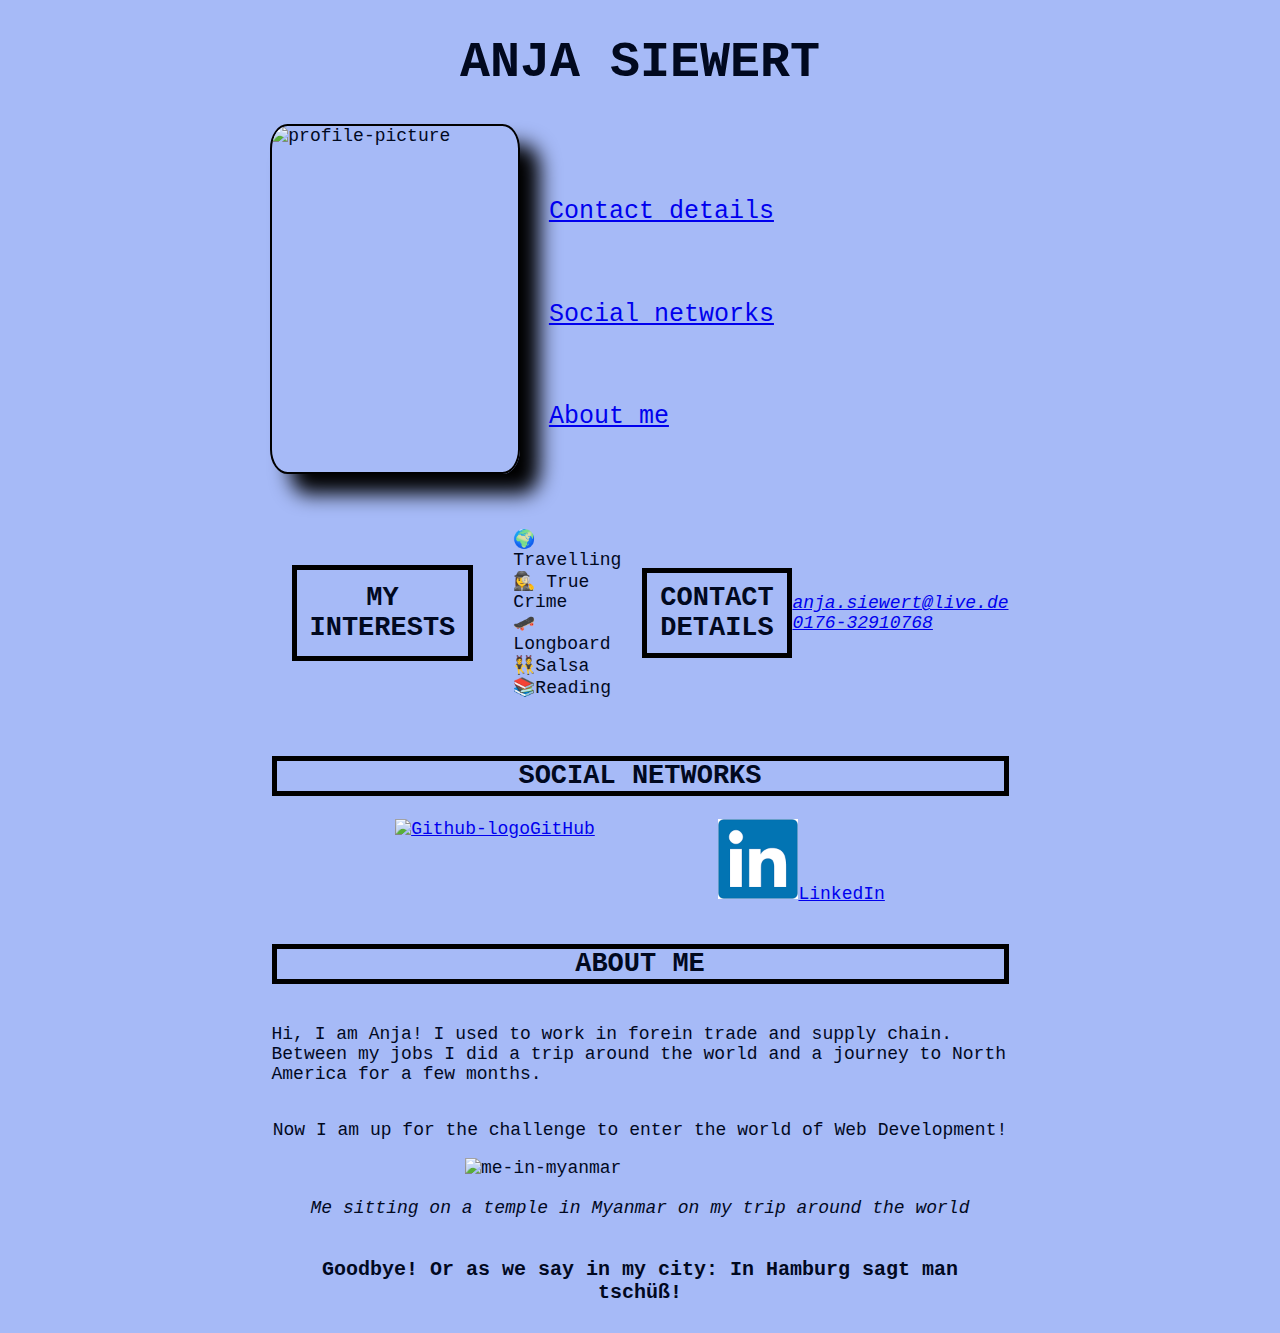
==== index.html @ f1f69c88 "add address html" ====
<!DOCTYPE html>
<html lang="en">
  <head>
    <meta charset="UTF-8" />
    <meta http-equiv="X-UA-Compatible" content="IE=edge" />
    <meta name="viewport" content="width=device-width, initial-scale=1.0" />
    <link rel="stylesheet" href="css/styles.css" />
    <title>Document</title>
  </head>
  <body>
    <header>
      <h1>Anja Siewert</h1>
      <section class="first-section">
        <img
          class="profile-picture"
          src="images/4N8A6015.jpg"
          alt="profile-picture"
          width="150px"
        />
        <nav class="nav-link">
          <a href="#contacts">Contact details</a>
          <a href="#about-me">Social networks</a>
          <a href="#socials">About me</a>
        </nav>
      </section>
    </header>
    <main>
      <fieldset class="fieldset-interests">
        <h2 class="h2-my-interests">My interests</h2>
        <ul class="interest-list">
          <li class="travelling">Travelling</li>
          <li class="true-crime">True Crime</li>
          <li class="longboard">Longboard</li>
          <li class="salsa">Salsa</li>
          <li class="reading">Reading</li>
        </ul>
        <h2 class="h2-contact-details">Contact details</h2>
        <address class="section-contact" id="contacts">
          <a href="mailto:anja.siewert@live.de">anja.siewert@live.de</a>
          <a href="tel:+4917632910768">0176-32910768</a>
        </address>
      </fieldset>
      <fieldset class="fieldset-links">
        <h2 class="h2-socials">Social Networks</h2>
        <a href="https://github.com/AnjaSiewert"
          >
          <section id="socials"class="section-socials">
          <img
            src="https://github.githubassets.com/images/modules/logos_page/GitHub-Mark.png"
            alt="Github-logo"
            width="80px"
          />GitHub</a
        >
        <a href="https://de.linkedin.com/in/anja-siewert-42975118a"
          ><img
            src="[data-uri]"
            alt="LinkedIN-logo"
            width="80px"
          />LinkedIn</a
        >
      </section>
      </fieldset>
      <fieldset class="fieldset-aboutme" id="about-me">
        <h2 class="h2-aboutme">About me</h2>
        <p>
          Hi, I am Anja! I used to work in forein trade and supply chain.
          Between my jobs I did a trip around the world and a journey to North
          America for a few months.
        </p>
        <p>
          Now I am up for the challenge to enter the world of Web Development!
        </p>
        <img
          id="me-in-myanmar"
          src="images/ORG_DSC01851.JPG"
          width="350px"
          alt="me-in-myanmar"
        />
        <br />
        <em>Me sitting on a temple in Myanmar on my trip around the world</em>
      </fieldset>
    </main>
    <footer>
      <strong
        >Goodbye! Or as we say in my city: In Hamburg sagt man tschüß!
      </strong>
    </footer>
  </body>
</html>
---- css/styles.css ----
* {
  box-sizing: border-box;
}

body {
  font-family: Optima, monospace;
  background-color: rgb(166, 186, 247);
  margin: auto;
  font-size: 18px;
  font-weight: normal;
  color: rgb(1, 9, 31);
  width: 60%;
}

h1 {
  text-align: center;
  font-size: 50px;
  text-transform: uppercase;
}
.first-section {
  display: flex;
  justify-content: space-around;
}

.profile-picture {
  width: 250px;
  height: 350px;
  border: 2px solid black;
  border-radius: 7%;
  box-shadow: 20px 20px 20px black;
  margin-bottom: 30px;
}

.profile-picture:hover {
  border: 5px solid black;
}

.nav-link {
  font-size: 25px;
  display: flex;
  flex-direction: column;
  justify-content: space-evenly;
  width: 60%;
}

.travelling:before {
  content: "🌍";
}

.true-crime:before {
  content: "🕵️‍♀️ ";
}

.longboard:before {
  content: "🛹";
}

.salsa:before {
  content: "👯";
}

.reading:before {
  content: "📚";
}
.interest-list {
  list-style: none;
  display: flex;
  flex-direction: column;
  align-items: flex-start;
  width: 35%;
}

h2 {
  _text-transform: uppercase;
  _border: 5px solid black;
}

footer {
  margin: 20px;
  font-size: 20px;
  text-align: center;
}

.description {
  margin-left: 40px;
}

.fieldset-interests {
  border: none;
  display: flex;
  align-items: center;
}
.p-contact {
  margin-left: 10px;
}

.section-socials {
  display: flex;
  justify-content: space-evenly;
}

.h2-socials {
  display: flex;
  justify-content: center;
  text-transform: uppercase;
  border: 5px solid black;
}

.fieldset-links {
  border: none;
}

.h2-my-interests {
  text-transform: uppercase;
  border: 5px solid black;
  text-align: center;
  margin-left: 20px;
  padding: 13px;
}

.h2-contact-details {
  text-transform: uppercase;
  border: 5px solid black;
  text-align: center;
  margin-left: 20px;
  padding: 10px;
}

.fieldset-aboutme {
  display: flex;
  flex-direction: column;
  align-items: center;
  border: none;
  padding-bottom: 20px;
}

.h2-aboutme {
  display: flex;
  justify-content: center;
  text-transform: uppercase;
  border: 5px solid black;
  width: 100%;
}

.p-contact {
  text-align: center;
}
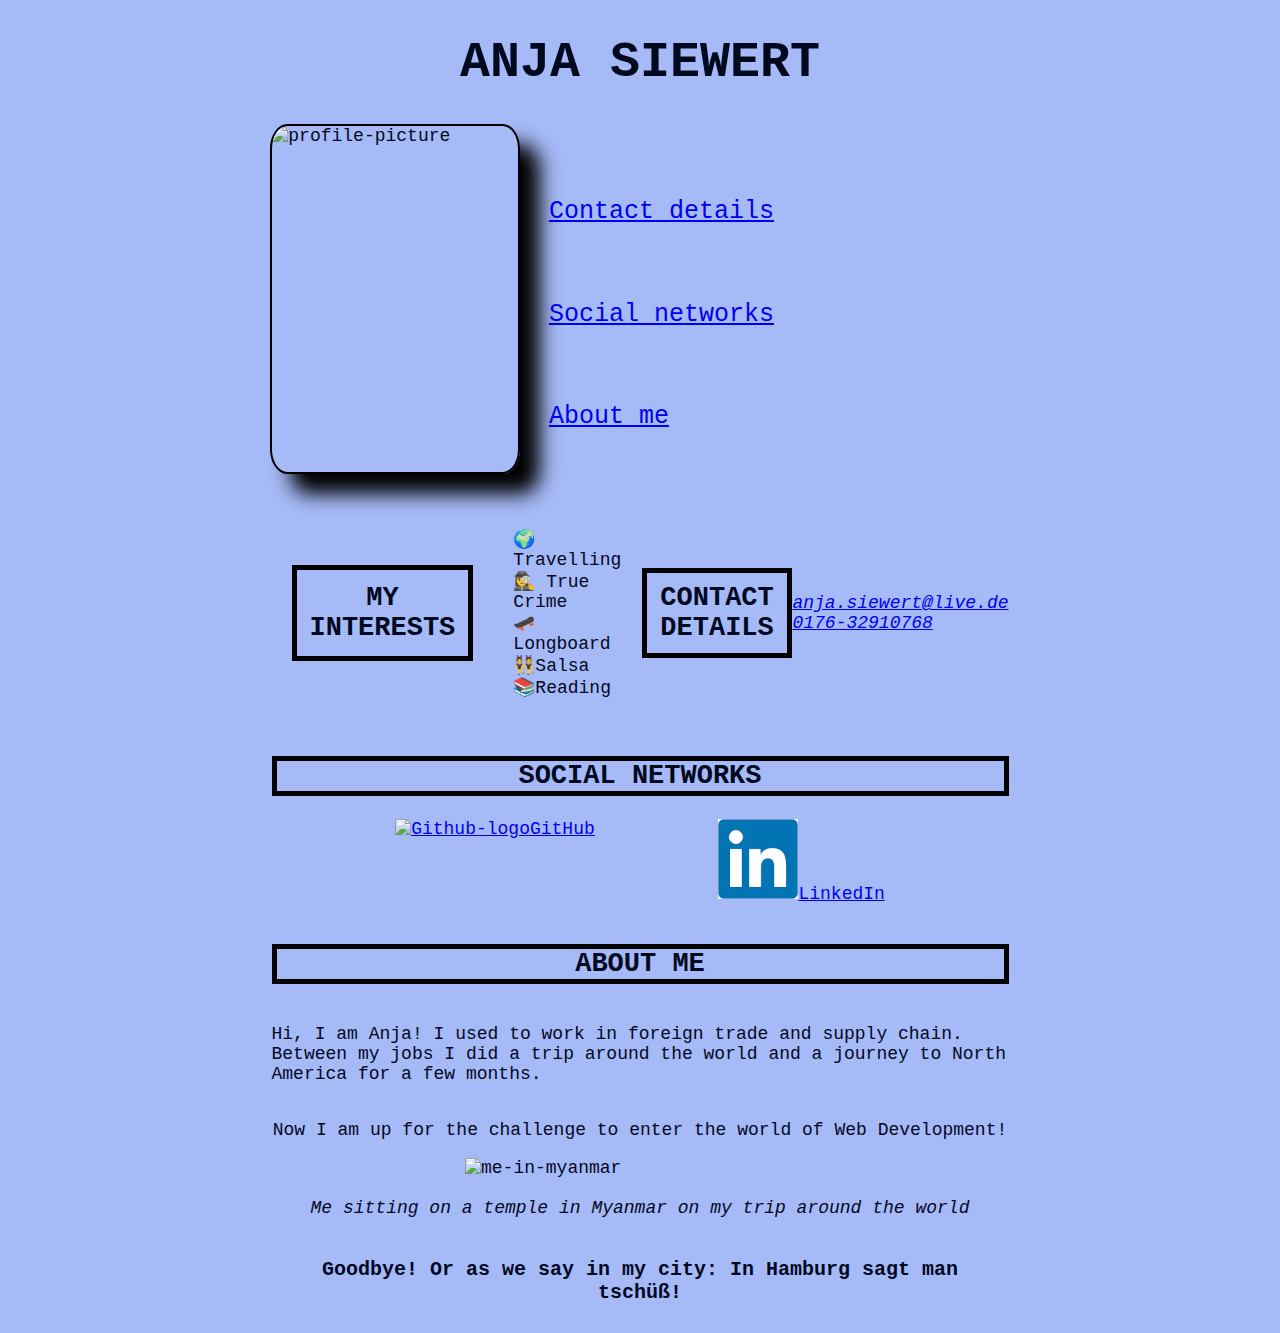
==== commit f2e01604: "fix typo" ====
--- a/index.html
+++ b/index.html
@@ -63,7 +63,7 @@
       <fieldset class="fieldset-aboutme" id="about-me">
         <h2 class="h2-aboutme">About me</h2>
         <p>
-          Hi, I am Anja! I used to work in forein trade and supply chain.
+          Hi, I am Anja! I used to work in foreign trade and supply chain.
           Between my jobs I did a trip around the world and a journey to North
           America for a few months.
         </p>
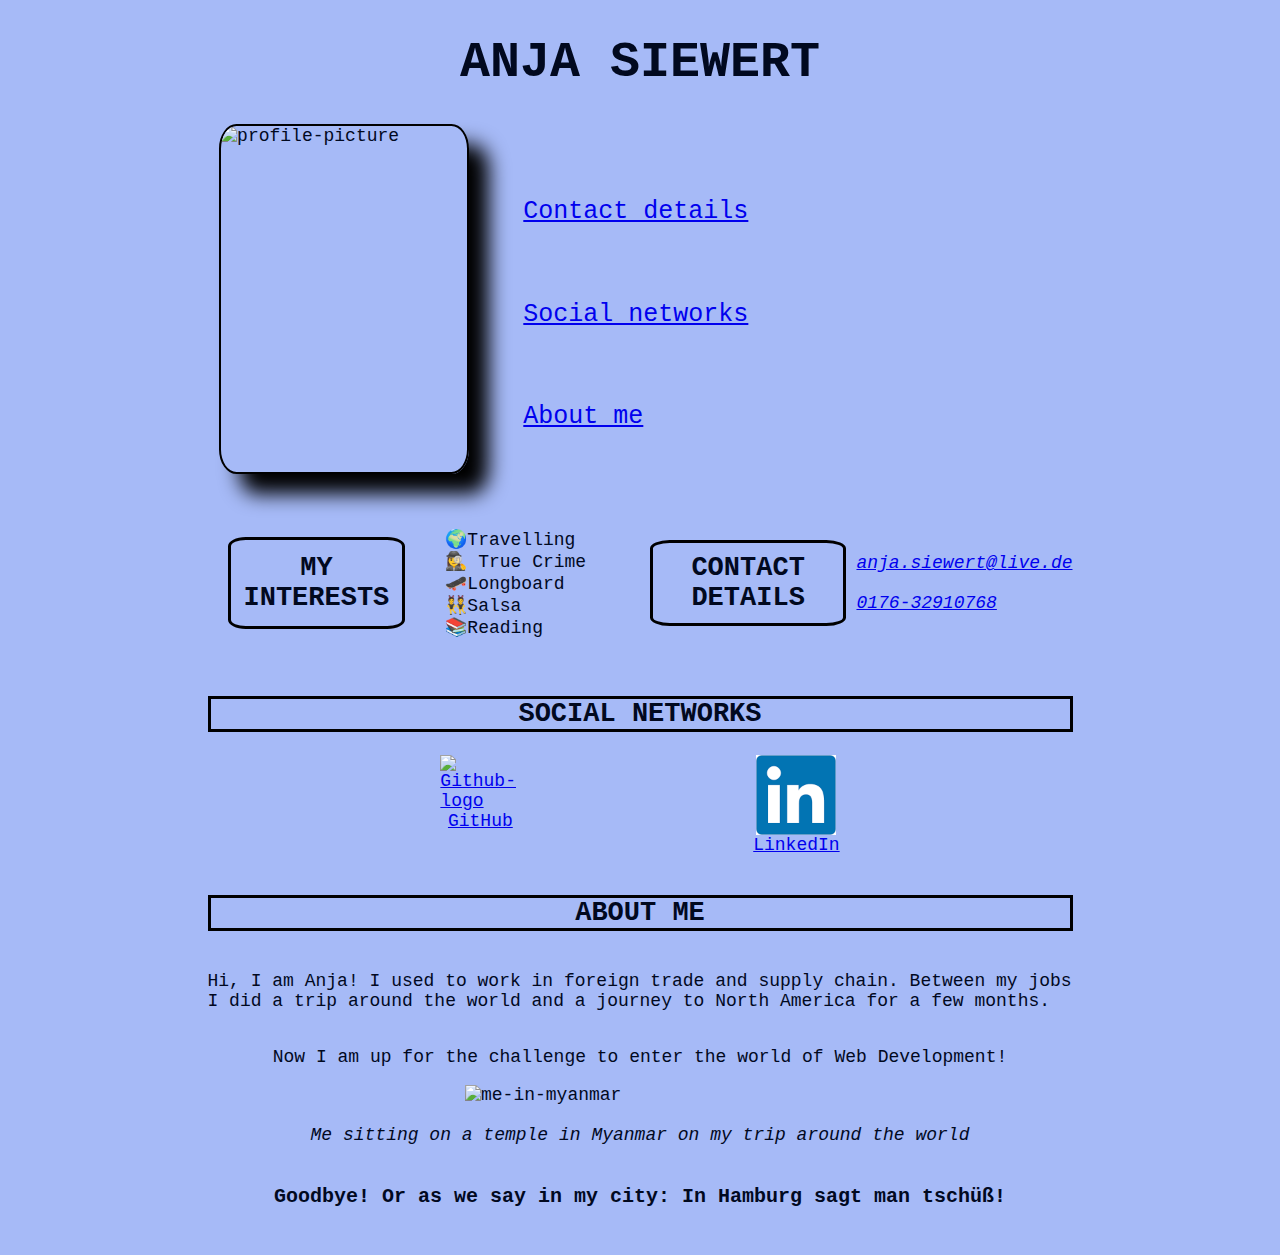
==== commit 1128a6d1: "add flex socials" ====
--- a/index.html
+++ b/index.html
@@ -36,13 +36,13 @@
         </ul>
         <h2 class="h2-contact-details">Contact details</h2>
         <address class="section-contact" id="contacts">
-          <a href="mailto:anja.siewert@live.de">anja.siewert@live.de</a>
+          <a href="mailto:anja.siewert@live.de">anja.siewert@live.de</a> <br>
           <a href="tel:+4917632910768">0176-32910768</a>
         </address>
       </fieldset>
       <fieldset class="fieldset-links">
         <h2 class="h2-socials">Social Networks</h2>
-        <a href="https://github.com/AnjaSiewert"
+        <a class="a-socials" href="https://github.com/AnjaSiewert"
           >
           <section id="socials"class="section-socials">
           <img
@@ -51,7 +51,7 @@
             width="80px"
           />GitHub</a
         >
-        <a href="https://de.linkedin.com/in/anja-siewert-42975118a"
+        <a class="a-socials" href="https://de.linkedin.com/in/anja-siewert-42975118a"
           ><img
             src="[data-uri]"
             alt="LinkedIN-logo"
--- a/css/styles.css
+++ b/css/styles.css
@@ -9,7 +9,7 @@
   font-size: 18px;
   font-weight: normal;
   color: rgb(1, 9, 31);
-  width: 60%;
+  width: 70%;
 }
 
 h1 {
@@ -70,11 +70,6 @@
   width: 35%;
 }
 
-h2 {
-  _text-transform: uppercase;
-  _border: 5px solid black;
-}
-
 footer {
   margin: 20px;
   font-size: 20px;
@@ -103,7 +98,7 @@
   display: flex;
   justify-content: center;
   text-transform: uppercase;
-  border: 5px solid black;
+  border: 3px solid black;
 }
 
 .fieldset-links {
@@ -112,18 +107,21 @@
 
 .h2-my-interests {
   text-transform: uppercase;
-  border: 5px solid black;
+  border: 3px solid black;
   text-align: center;
   margin-left: 20px;
   padding: 13px;
+  border-radius: 10%;
 }
 
 .h2-contact-details {
   text-transform: uppercase;
-  border: 5px solid black;
+  border: 3px solid black;
   text-align: center;
   margin-left: 20px;
+  margin-right: 10px;
   padding: 10px;
+  border-radius: 10%;
 }
 
 .fieldset-aboutme {
@@ -138,10 +136,18 @@
   display: flex;
   justify-content: center;
   text-transform: uppercase;
-  border: 5px solid black;
+  border: 3px solid black;
   width: 100%;
 }
 
-.p-contact {
-  text-align: center;
+.section-contact {
+  display: flex;
+  flex-direction: column;
+  align-items: flex-start;
 }
+
+.a-socials {
+  display: flex;
+  flex-direction: column;
+  align-items: center;
+}
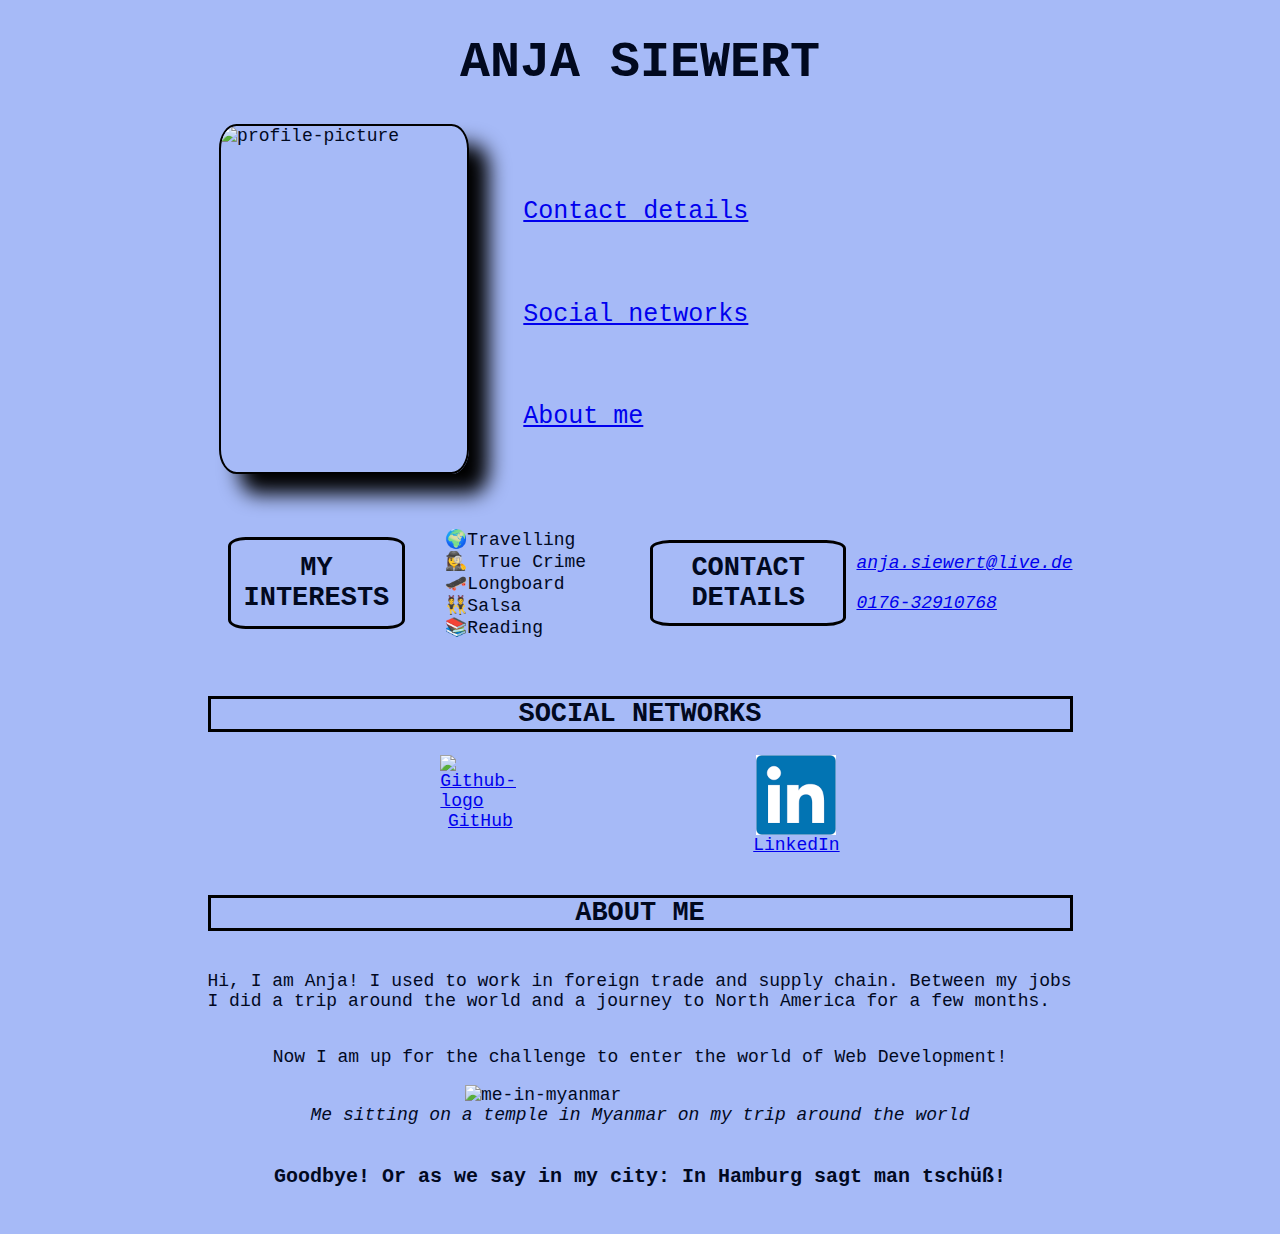
==== commit 4a41d6ff: "delete br" ====
--- a/index.html
+++ b/index.html
@@ -76,7 +76,6 @@
           width="350px"
           alt="me-in-myanmar"
         />
-        <br />
         <em>Me sitting on a temple in Myanmar on my trip around the world</em>
       </fieldset>
     </main>
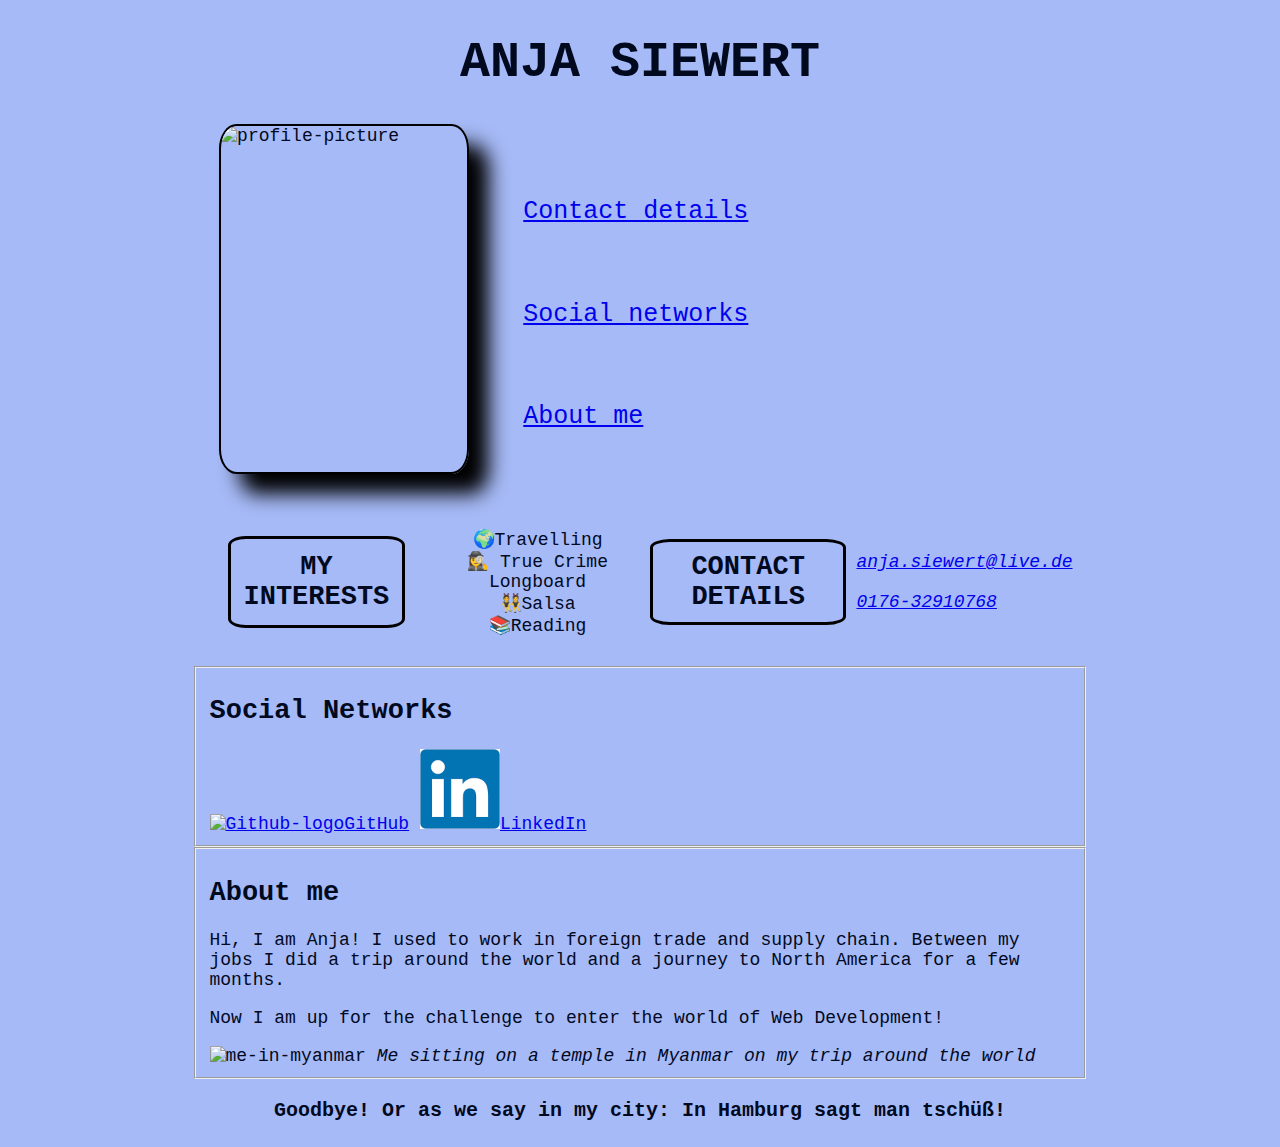
==== commit 43fe33fe: "add BEM" ====
--- a/index.html
+++ b/index.html
@@ -10,14 +10,14 @@
   <body>
     <header>
       <h1>Anja Siewert</h1>
-      <section class="first-section">
+      <section class="header">
         <img
-          class="profile-picture"
+          class="header__profile-picture"
           src="images/4N8A6015.jpg"
           alt="profile-picture"
           width="150px"
         />
-        <nav class="nav-link">
+        <nav class="header__nav-link">
           <a href="#contacts">Contact details</a>
           <a href="#about-me">Social networks</a>
           <a href="#socials">About me</a>
@@ -25,33 +25,33 @@
       </section>
     </header>
     <main>
-      <fieldset class="fieldset-interests">
-        <h2 class="h2-my-interests">My interests</h2>
-        <ul class="interest-list">
-          <li class="travelling">Travelling</li>
-          <li class="true-crime">True Crime</li>
-          <li class="longboard">Longboard</li>
-          <li class="salsa">Salsa</li>
-          <li class="reading">Reading</li>
+      <fieldset class="interests">
+        <h2 class="interests__header">My interests</h2>
+        <ul class="interests__list">
+          <li class="interests__travelling">Travelling</li>
+          <li class="interests__true-crime">True Crime</li>
+          <li class="interests__longboard">Longboard</li>
+          <li class="interests__salsa">Salsa</li>
+          <li class="interests__reading">Reading</li>
         </ul>
-        <h2 class="h2-contact-details">Contact details</h2>
-        <address class="section-contact" id="contacts">
-          <a href="mailto:anja.siewert@live.de">anja.siewert@live.de</a> <br>
-          <a href="tel:+4917632910768">0176-32910768</a>
+        <h2 class="contacts__header">Contact details</h2>
+        <address class="contacts__section" id="contacts">
+          <a class="contacts__mail" href="mailto:anja.siewert@live.de">anja.siewert@live.de</a> <br>
+          <a class="contacts__phone" href="tel:+4917632910768">0176-32910768</a>
         </address>
       </fieldset>
-      <fieldset class="fieldset-links">
-        <h2 class="h2-socials">Social Networks</h2>
-        <a class="a-socials" href="https://github.com/AnjaSiewert"
+      <fieldset class="socials">
+        <h2 class="socials__header">Social Networks</h2>
+        <a class="socials__link" href="https://github.com/AnjaSiewert"
           >
-          <section id="socials"class="section-socials">
+          <section id="socials"class="socials__section">
           <img
             src="https://github.githubassets.com/images/modules/logos_page/GitHub-Mark.png"
             alt="Github-logo"
             width="80px"
           />GitHub</a
         >
-        <a class="a-socials" href="https://de.linkedin.com/in/anja-siewert-42975118a"
+        <a class="socials__link" href="https://de.linkedin.com/in/anja-siewert-42975118a"
           ><img
             src="[data-uri]"
             alt="LinkedIN-logo"
@@ -60,8 +60,8 @@
         >
       </section>
       </fieldset>
-      <fieldset class="fieldset-aboutme" id="about-me">
-        <h2 class="h2-aboutme">About me</h2>
+      <fieldset class="aboutme" id="about-me">
+        <h2 class="aboutme__header">About me</h2>
         <p>
           Hi, I am Anja! I used to work in foreign trade and supply chain.
           Between my jobs I did a trip around the world and a journey to North
--- a/css/styles.css
+++ b/css/styles.css
@@ -17,12 +17,12 @@
   font-size: 50px;
   text-transform: uppercase;
 }
-.first-section {
+.header {
   display: flex;
   justify-content: space-around;
 }
 
-.profile-picture {
+.header__profile-picture {
   width: 250px;
   height: 350px;
   border: 2px solid black;
@@ -31,11 +31,11 @@
   margin-bottom: 30px;
 }
 
-.profile-picture:hover {
+.header__profile-picture:hover {
   border: 5px solid black;
 }
 
-.nav-link {
+.header__nav-link {
   font-size: 25px;
   display: flex;
   flex-direction: column;
@@ -43,30 +43,30 @@
   width: 60%;
 }
 
-.travelling:before {
+.interests__travelling:before {
   content: "🌍";
 }
 
-.true-crime:before {
+.interests__true-crime:before {
   content: "🕵️‍♀️ ";
 }
 
-.longboard:before {
+.interests__:before {
   content: "🛹";
 }
 
-.salsa:before {
+.interests__salsa:before {
   content: "👯";
 }
 
-.reading:before {
+.interests__reading:before {
   content: "📚";
 }
-.interest-list {
+.interests__list {
   list-style: none;
   display: flex;
   flex-direction: column;
-  align-items: flex-start;
+  align-items: center;
   width: 35%;
 }
 
@@ -80,7 +80,7 @@
   margin-left: 40px;
 }
 
-.fieldset-interests {
+.interests {
   border: none;
   display: flex;
   align-items: center;
@@ -105,7 +105,7 @@
   border: none;
 }
 
-.h2-my-interests {
+.interests__header {
   text-transform: uppercase;
   border: 3px solid black;
   text-align: center;
@@ -114,7 +114,7 @@
   border-radius: 10%;
 }
 
-.h2-contact-details {
+.contacts__header {
   text-transform: uppercase;
   border: 3px solid black;
   text-align: center;
@@ -140,7 +140,7 @@
   width: 100%;
 }
 
-.section-contact {
+.contacts__section {
   display: flex;
   flex-direction: column;
   align-items: flex-start;
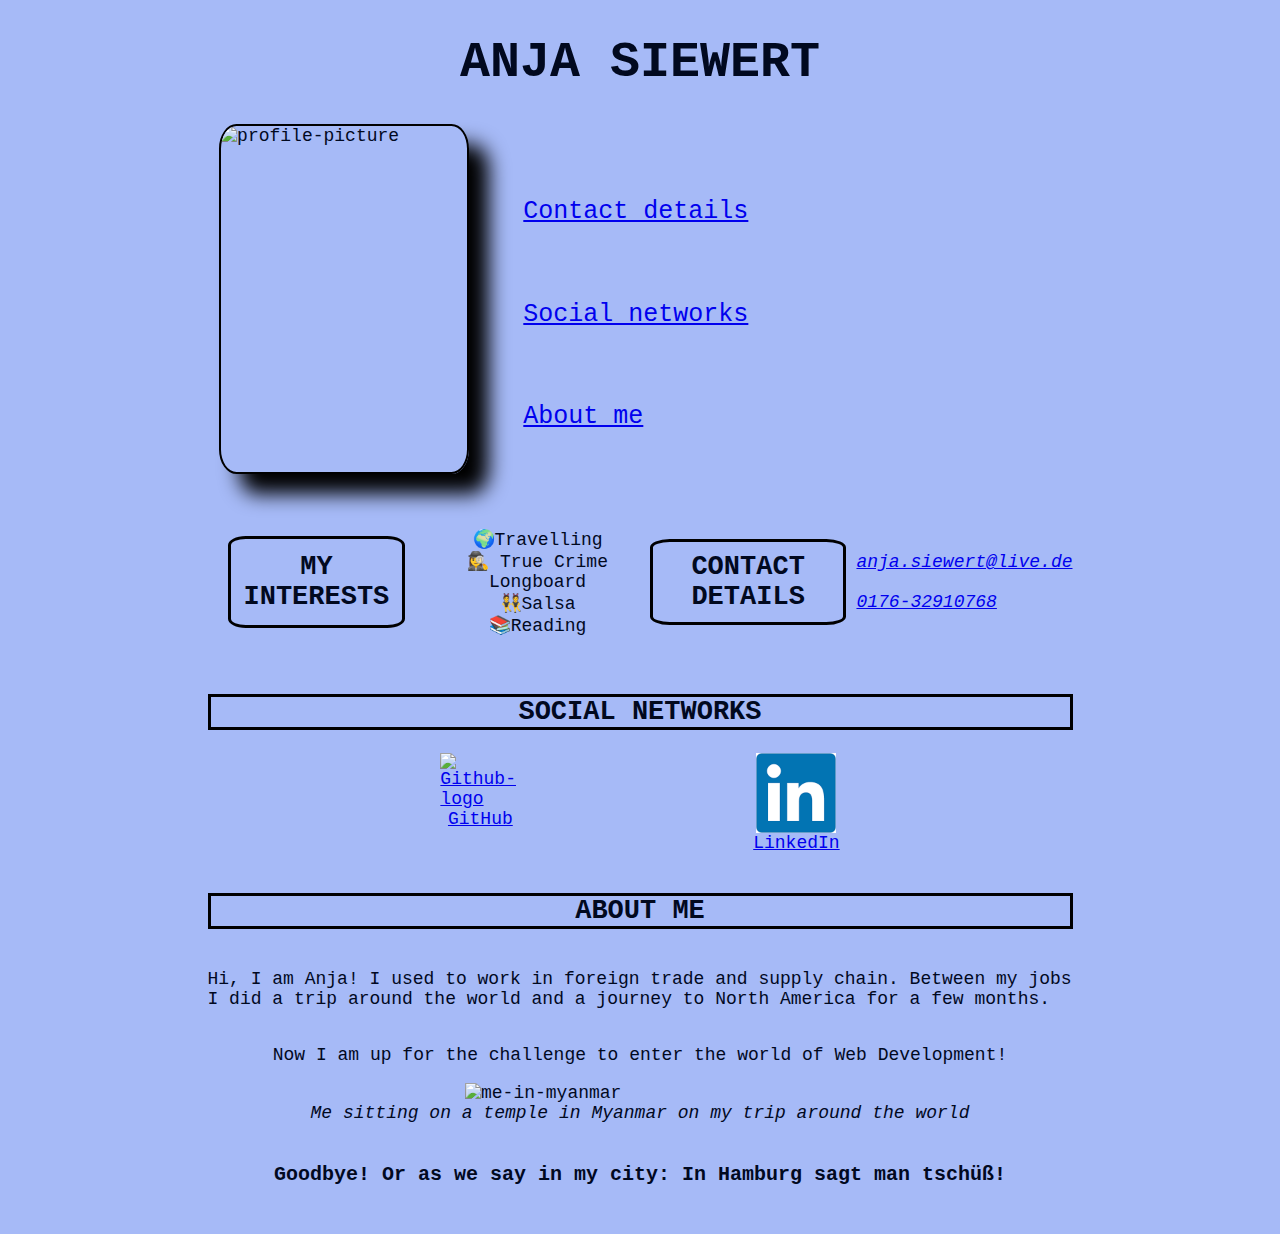
==== commit 6f2f2c6e: "add stylesheets" ====
--- a/index.html
+++ b/index.html
@@ -4,7 +4,7 @@
     <meta charset="UTF-8" />
     <meta http-equiv="X-UA-Compatible" content="IE=edge" />
     <meta name="viewport" content="width=device-width, initial-scale=1.0" />
-    <link rel="stylesheet" href="css/styles.css" />
+    <link rel="stylesheet" href="styles.css" />
     <title>Document</title>
   </head>
   <body>
--- a/styles.css
+++ b/styles.css
@@ -0,0 +1,27 @@
+@import "global.css";
+@import "components/aboutme.css";
+@import "components/header.css";
+@import "components/interests-and-contacts.css";
+@import "components/socials.css";
+
+body {
+  font-family: Optima, monospace;
+  background-color: rgb(166, 186, 247);
+  margin: auto;
+  font-size: 18px;
+  font-weight: normal;
+  color: rgb(1, 9, 31);
+  width: 70%;
+}
+
+h1 {
+  text-align: center;
+  font-size: 50px;
+  text-transform: uppercase;
+}
+
+footer {
+  margin: 20px;
+  font-size: 20px;
+  text-align: center;
+}
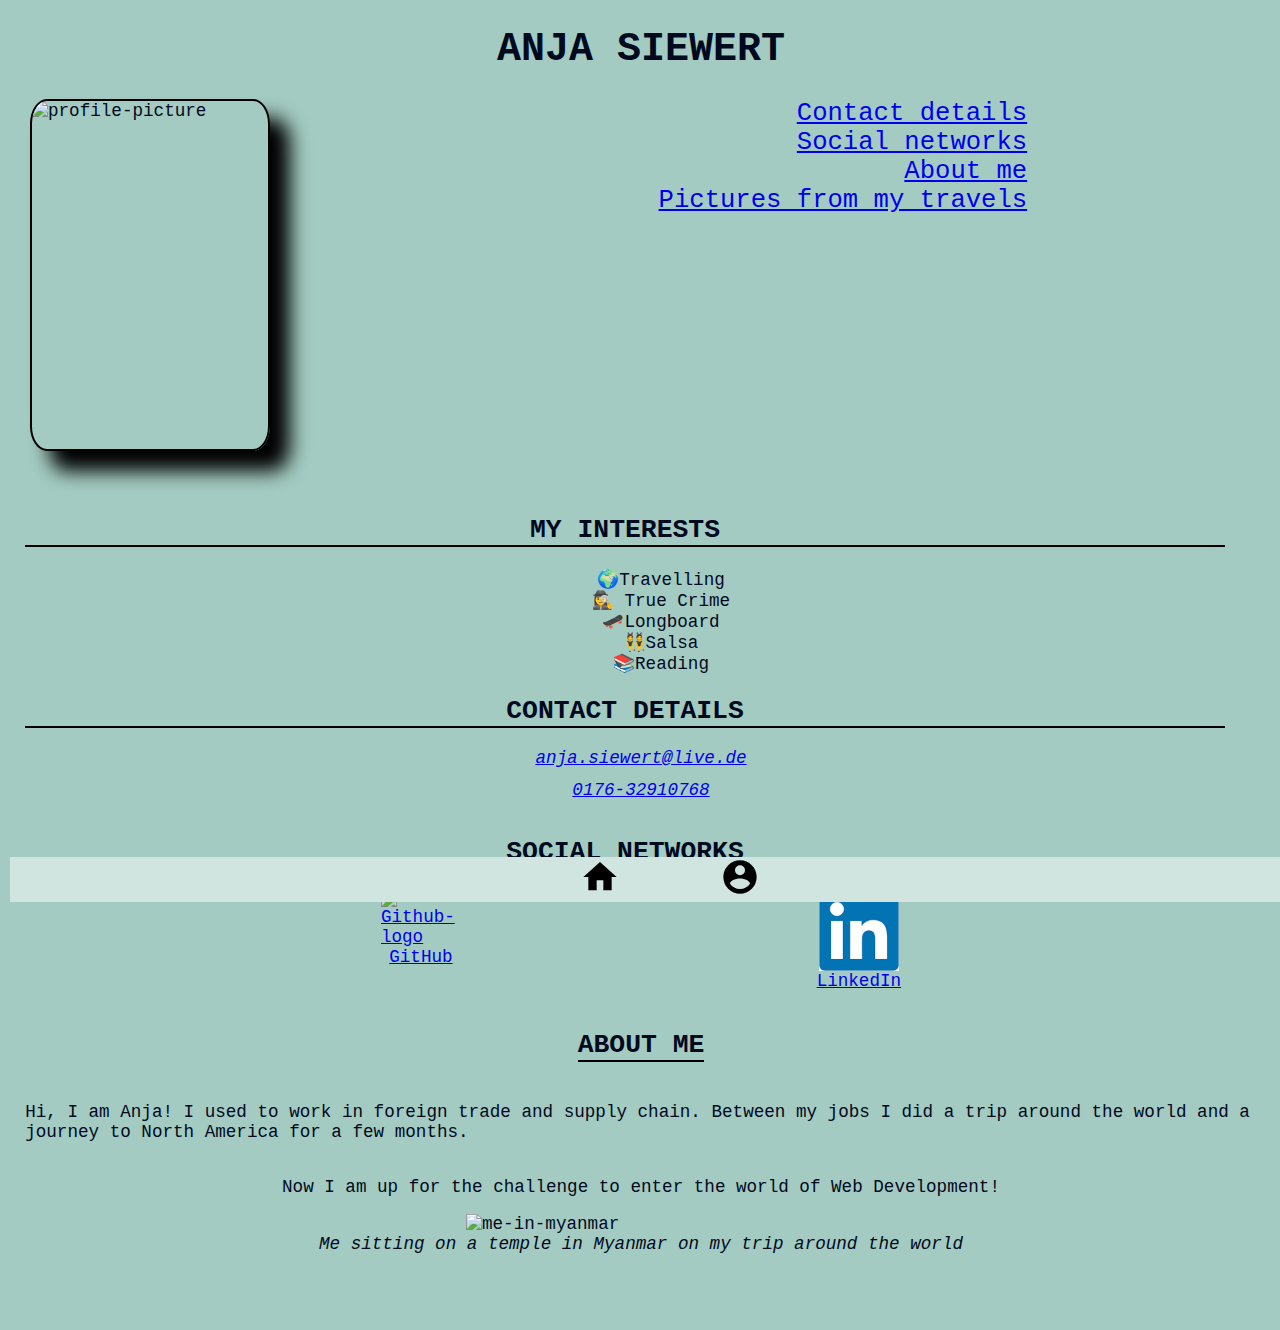
==== commit 3aa09327: "add css grid to pictures" ====
--- a/index.html
+++ b/index.html
@@ -21,6 +21,7 @@
           <a href="#contacts">Contact details</a>
           <a href="#about-me">Social networks</a>
           <a href="#socials">About me</a>
+          <a href="pictures.html">Pictures from my travels</a>
         </nav>
       </section>
     </header>
@@ -78,11 +79,14 @@
         />
         <em>Me sitting on a temple in Myanmar on my trip around the world</em>
       </fieldset>
+      <br>
+      <br>
+      <br>
     </main>
     <footer>
-      <strong
-        >Goodbye! Or as we say in my city: In Hamburg sagt man tschüß!
-      </strong>
+        <ul id="nav-bar" class="footer">
+          <li><a class="footer__link" href="index.html" aria-label="back to home screen"><img class="footer__bookmark" src="images/home.svg" alt="home icon" height="40rem"></a></li>
+          <li><a class="footer__link" href="pictures.html" aria-label="go to profile page"><img class="footer__bookmark" src="images/account-circle.svg" alt="profile icon" height="40rem"></a></a></li>
     </footer>
   </body>
 </html>
--- a/styles.css
+++ b/styles.css
@@ -3,25 +3,19 @@
 @import "components/header.css";
 @import "components/interests-and-contacts.css";
 @import "components/socials.css";
+@import "components/pictures.css";
+@import "components/footer.css";
 
 body {
   font-family: Optima, monospace;
-  background-color: rgb(166, 186, 247);
-  margin: auto;
-  font-size: 18px;
+  background-color: var(--lightgreen);
+  font-size: 1.1rem;
   font-weight: normal;
   color: rgb(1, 9, 31);
-  width: 70%;
 }
 
 h1 {
   text-align: center;
-  font-size: 50px;
+  font-size: 2.5rem;
   text-transform: uppercase;
 }
-
-footer {
-  margin: 20px;
-  font-size: 20px;
-  text-align: center;
-}
